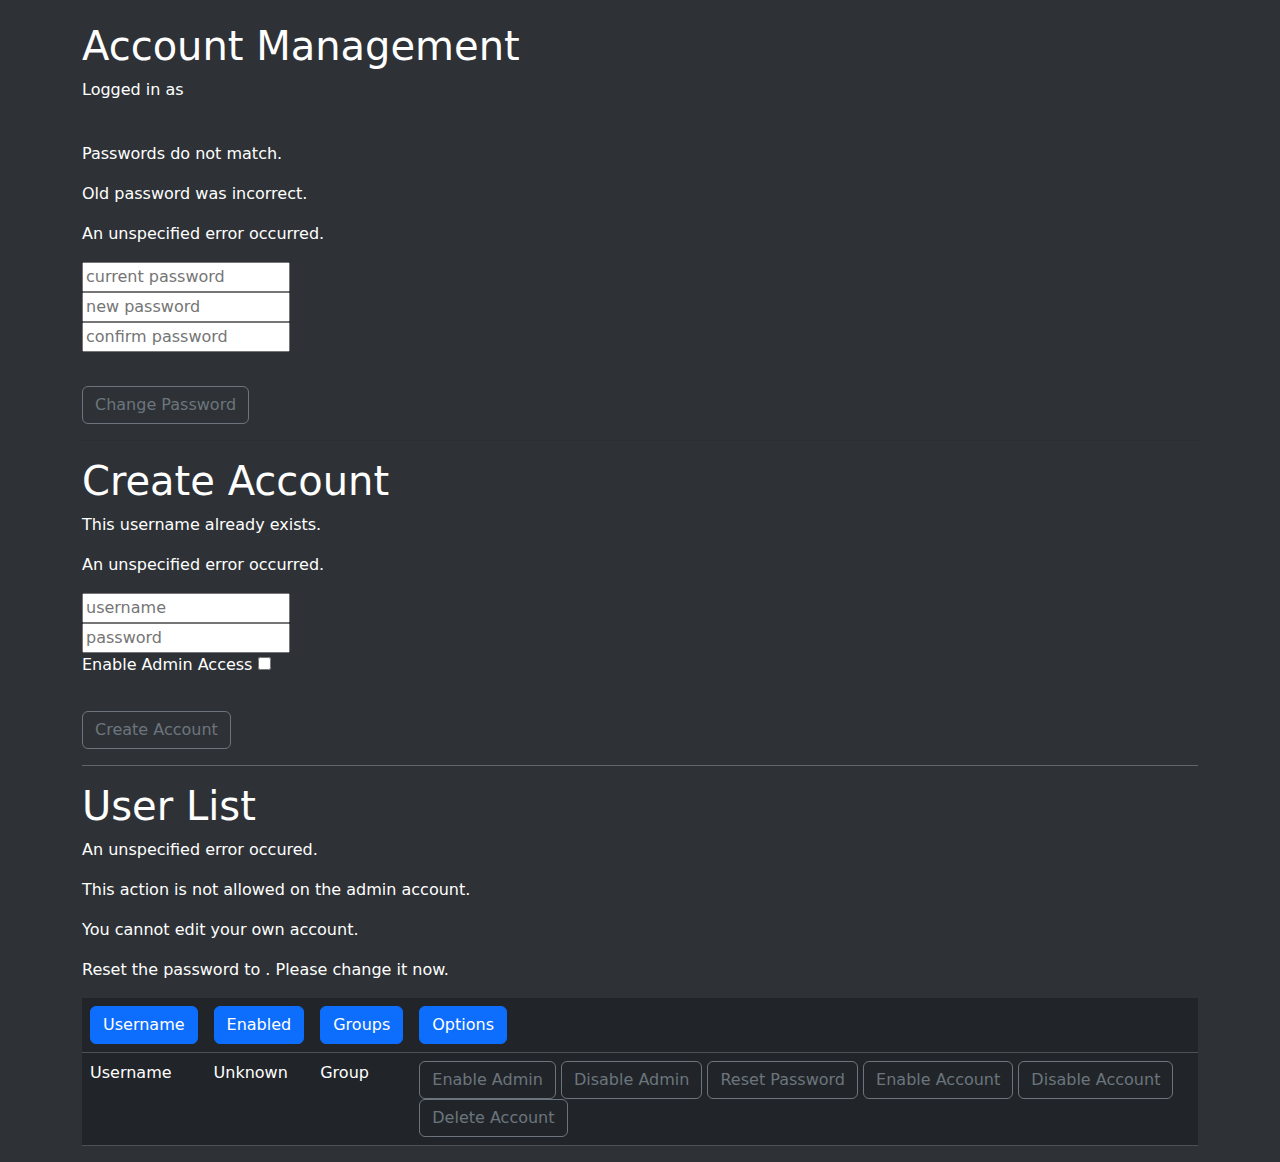
==== src/main/resources/templates/account-management.html @ 746e9ab4 "Rename to account management" ====
<!DOCTYPE html>
<html lang="en" xmlns:th="http://www.thymeleaf.org"
      xmlns:sec="https://www.thymeleaf.org/thymeleaf-extras-springsecurity6">
<head>
        <meta charset="UTF-8">
        <title>Ruisdael Monitoring | Account Management</title>
        <link href="https://cdn.jsdelivr.net/npm/bootstrap@5.1.3/dist/css/bootstrap.min.css" rel="stylesheet">
        <link href="css/navbar.css" rel="stylesheet">
        <link href="css/device-list.css" rel="stylesheet">
        <style>
            .white-text {
                color: white;
            }
        </style>
    </head>
    <body style="background-color:#2e3236">
        <div th:insert="~{navbar :: navbar}">
        </div>

        <div class="container">
            <div class="content">
                <div class="white-text">
                    <h1 style="margin-top: 2%">Account Management</h1>
                    <p>Logged in as <span sec:authentication="name"></span></p>
                    <br />
                    <p th:if="${param.get('user_unequal') != null}">Passwords do not match.</p>
                    <p th:if="${param.get('user_wrong') != null}">Old password was incorrect.</p>
                    <p th:if="${param.get('user_error') != null}">An unspecified error occurred.</p>
                </div>

                <form th:action="@{/change-password}" th:object="${passworddto}" method="post" id="password-form">
                    <input th:field="*{currentPassword}" type="password" placeholder="current password">
                    <br />
                    <input th:field="*{newPassword}" type="password" placeholder="new password">
                    <br />
                    <input th:field="*{confirmPassword}" type="password" placeholder="confirm password">
                </form>
                <br />
                <button type="submit" form="password-form" class="btn btn-outline-secondary"
                    style="margin-top: 10px;">Change Password</button>

                <hr />

                <div class="white-text" sec:authorize="hasAuthority('ADMIN')">

                    <h1 style="color: white;">Create Account</h1>
                    <p th:if="${param.get('create_exists') != null}">This username already exists.</p>
                    <p th:if="${param.get('create_error') != null}">An unspecified error occurred.</p>

                    <form th:action="@{/create-account}" th:object="${usercreation}" method="post" id="account-form">
                        <input th:field="*{username}" type="password" placeholder="username">
                        <br />
                        <input th:field="*{password}" type="password" placeholder="password">
                        <br />
                        <label>Enable Admin Access</label>
                        <input th:field="*{admin}" type="checkbox">
                    </form>
                    <br />
                    <button type="submit" form="account-form" class="btn btn-outline-secondary"
                            style="margin-top: 10px;">Create Account</button>

                    <hr />

                    <h1 style="color: white;">User List</h1>
                    <p th:if="${param.get('account_error') != null}">An unspecified error occured.</p>
                    <p th:if="${param.get('account_adminchange') != null}">This action is not allowed on the admin account.</p>
                    <p th:if="${param.get('account_ownchange') != null}">You cannot edit your own account.</p>
                    <p th:if="${param.get('account_pass') != null}">Reset the password to <span style="color:#aec4e5;" th:text="${param.account_pass}"></span>. Please change it now.</p>

                    <table class="table table-dark" id="device-table">
                        <thead>
                        <tr>
                            <th><button type="button" class="btn btn-primary">Username</button></th>
                            <th><button type="button" class="btn btn-primary">Enabled</button></th>
                            <th><button type="button" class="btn btn-primary">Groups</button></th>
                            <th><button type="button" class="btn btn-primary">Options</button></th>
                        </tr>
                        </thead>
                        <tbody>
                            <tr th:each="user : ${users}">
                                <td><span th:text="${user.getUsername()}">Username</span></td>
                                <td><span th:text="${user.isEnabled() ? 'Enabled' : 'Disabled'}">Unknown</span></td>
                                <td><span th:each="authority,status : ${user.getAuthorities()}" th:text="${authority.getAuthority() + (status.last ? '' : ', ')}">Group</span></td>
                                <td>
                                    <button type="button" class="btn btn-outline-secondary"
                                            th:unless="${user.isAdmin()}"
                                            th:data-url="'/admin-access/' + ${user.getUsername()} + '/true'"
                                            onclick="window.location.href=this.getAttribute('data-url')">Enable Admin</button>
                                    <button type="button" class="btn btn-outline-secondary"
                                            th:if="${user.isAdmin()}"
                                            th:data-url="'/admin-access/' + ${user.getUsername()} + '/false'"
                                            onclick="window.location.href=this.getAttribute('data-url')">Disable Admin</button>
                                    <button type="button" class="btn btn-outline-secondary"
                                            th:data-url="'/reset-password/' + ${user.getUsername()}"
                                            onclick="window.location.href=this.getAttribute('data-url')">Reset Password</button>
                                    <button type="button" class="btn btn-outline-secondary"
                                            th:unless="${user.isEnabled()}"
                                            th:data-url="'/disable-account/' + ${user.getUsername()} + '/true'"
                                            onclick="window.location.href=this.getAttribute('data-url')">Enable Account</button>
                                    <button type="button" class="btn btn-outline-secondary"
                                            th:if="${user.isEnabled()}"
                                            th:data-url="'/disable-account/' + ${user.getUsername()} + '/false'"
                                            onclick="window.location.href=this.getAttribute('data-url')">Disable Account</button>
                                    <button type="button" class="btn btn-outline-secondary"
                                            th:data-url="'/delete-account/' + ${user.getUsername()}"
                                            onclick="window.location.href=this.getAttribute('data-url')">Delete Account</button>
                                </td>
                            </tr>
                        </tbody>
                    </table>
                </div>
            </div>
        </div>
    </body>
</html>
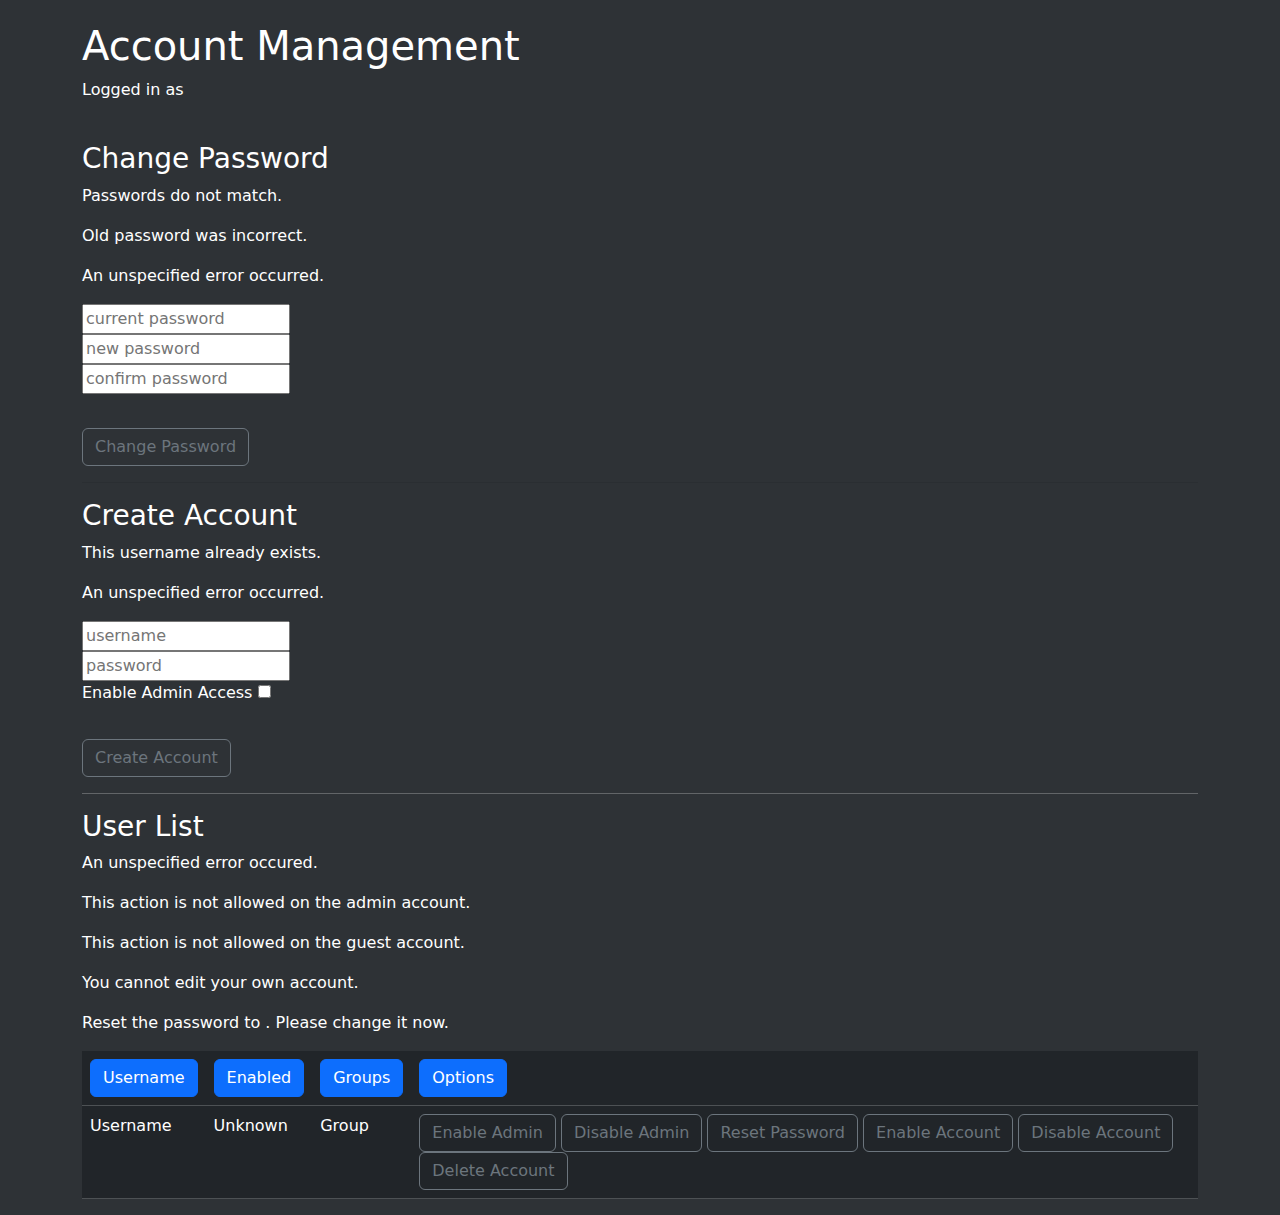
==== commit 1147db25: "Implement client feedback on account page" ====
--- a/src/main/resources/templates/account-management.html
+++ b/src/main/resources/templates/account-management.html
@@ -23,6 +23,7 @@
                     <h1 style="margin-top: 2%">Account Management</h1>
                     <p>Logged in as <span sec:authentication="name"></span></p>
                     <br />
+                    <h3>Change Password</h3>
                     <p th:if="${param.get('user_unequal') != null}">Passwords do not match.</p>
                     <p th:if="${param.get('user_wrong') != null}">Old password was incorrect.</p>
                     <p th:if="${param.get('user_error') != null}">An unspecified error occurred.</p>
@@ -43,7 +44,7 @@
 
                 <div class="white-text" sec:authorize="hasAuthority('ADMIN')">
 
-                    <h1 style="color: white;">Create Account</h1>
+                    <h3 style="color: white;">Create Account</h3>
                     <p th:if="${param.get('create_exists') != null}">This username already exists.</p>
                     <p th:if="${param.get('create_error') != null}">An unspecified error occurred.</p>
 
@@ -61,9 +62,10 @@
 
                     <hr />
 
-                    <h1 style="color: white;">User List</h1>
+                    <h3 style="color: white;">User List</h3>
                     <p th:if="${param.get('account_error') != null}">An unspecified error occured.</p>
                     <p th:if="${param.get('account_adminchange') != null}">This action is not allowed on the admin account.</p>
+                    <p th:if="${param.get('account_guestchange') != null}">This action is not allowed on the guest account.</p>
                     <p th:if="${param.get('account_ownchange') != null}">You cannot edit your own account.</p>
                     <p th:if="${param.get('account_pass') != null}">Reset the password to <span style="color:#aec4e5;" th:text="${param.account_pass}"></span>. Please change it now.</p>
 
